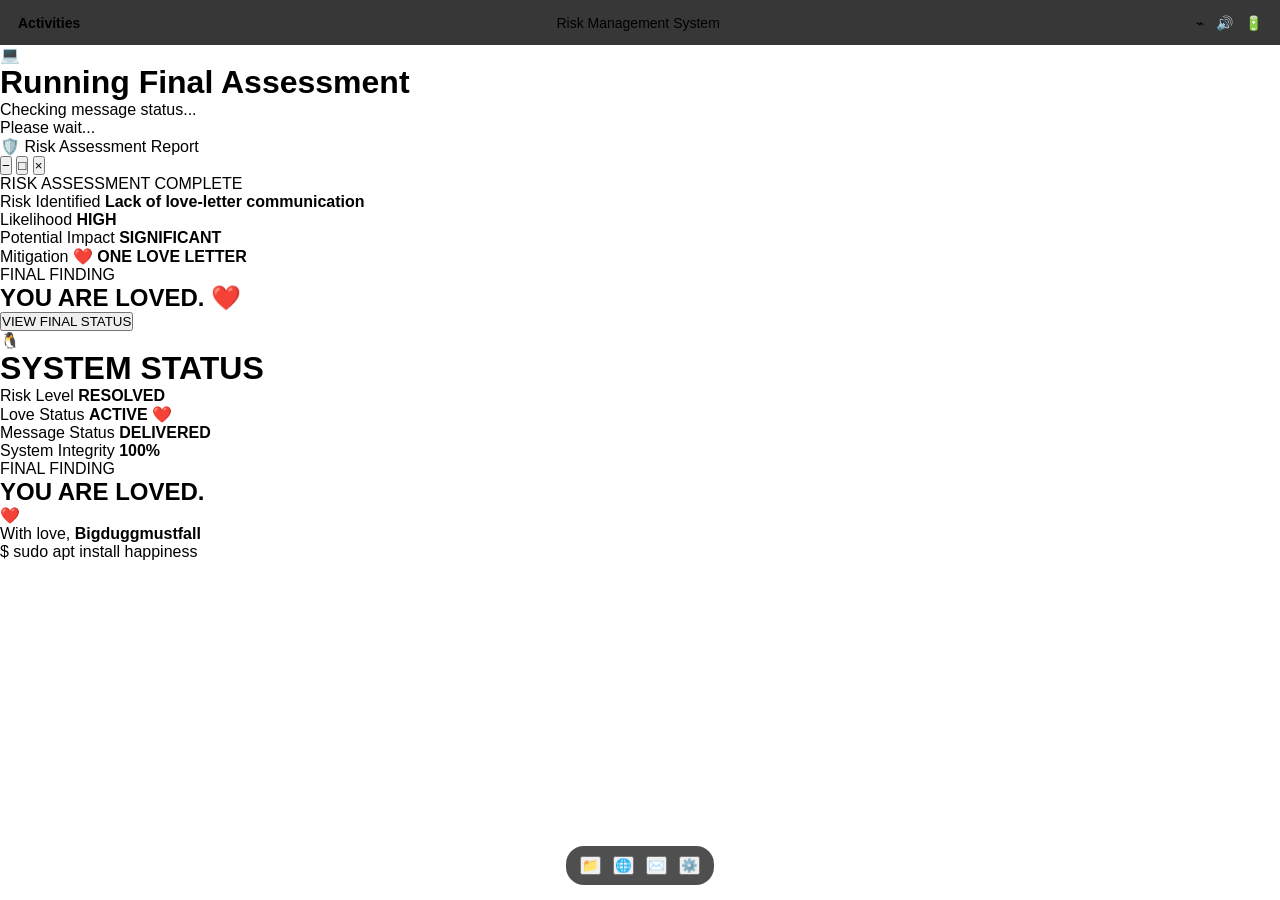
==== assessment.html @ c5eb0848 "Create assessment.html" ====
<!DOCTYPE html>
<html lang="en">

<head>

    <meta charset="UTF-8">

    <meta
        name="viewport"
        content="width=device-width, initial-scale=1.0"
    >

    <title>Risk Assessment</title>

    <link rel="stylesheet" href="style.css">

</head>


<body>

    <div class="assessment-desktop">


        <!-- =========================
             TOP BAR
        ========================== -->

        <header class="top-bar">

            <div class="activities">
                Activities
            </div>

            <div class="top-title">
                Risk Management System
            </div>

            <div class="system-icons">

                <span>⌁</span>
                <span>🔊</span>
                <span>🔋</span>

            </div>

        </header>


        <!-- =========================
             ASSESSMENT
        ========================== -->

        <main class="assessment-container">


            <div
                id="analysis-screen"
                class="analysis-screen"
            >

                <div class="terminal-icon">
                    💻
                </div>


                <h1>
                    Running Final Assessment
                </h1>


                <p id="analysis-text">
                    Checking message status...
                </p>


                <div class="analysis-loader">

                    <div id="analysis-progress"></div>

                </div>


                <p class="small-text">
                    Please wait...
                </p>

            </div>


            <!-- =========================
                 RESULT
            ========================== -->

            <div
                id="assessment-result"
                class="assessment-result hidden"
            >

                <div class="result-window">


                    <div class="window-header">

                        <div class="window-title">

                            🛡️ Risk Assessment Report

                        </div>

                        <div class="window-buttons">

                            <button>−</button>
                            <button>□</button>
                            <button>×</button>

                        </div>

                    </div>


                    <div class="report-content">

                        <div class="report-title">

                            RISK ASSESSMENT COMPLETE

                        </div>


                        <div class="report-line"></div>


                        <div class="report-item">

                            <span>
                                Risk Identified
                            </span>

                            <strong>
                                Lack of love-letter
                                communication
                            </strong>

                        </div>


                        <div class="report-item">

                            <span>
                                Likelihood
                            </span>

                            <strong>
                                HIGH
                            </strong>

                        </div>


                        <div class="report-item">

                            <span>
                                Potential Impact
                            </span>

                            <strong>
                                SIGNIFICANT
                            </strong>

                        </div>


                        <div class="report-item">

                            <span>
                                Mitigation
                            </span>

                            <strong>
                                ❤️ ONE LOVE LETTER
                            </strong>

                        </div>


                        <div class="report-line"></div>


                        <div class="final-status">

                            <p>
                                FINAL FINDING
                            </p>

                            <h2>
                                YOU ARE LOVED. ❤️
                            </h2>

                        </div>


                        <button
                            class="final-button"
                            onclick="showFinalMessage()"
                        >
                            VIEW FINAL STATUS
                        </button>

                    </div>

                </div>

            </div>


            <!-- =========================
                 FINAL MESSAGE
            ========================== -->

            <div
                id="final-message"
                class="final-message hidden"
            >

                <div class="final-window">

                    <div class="final-linux-logo">
                        🐧
                    </div>


                    <h1>
                        SYSTEM STATUS
                    </h1>


                    <div class="status-list">

                        <div>
                            <span>
                                Risk Level
                            </span>

                            <strong>
                                RESOLVED
                            </strong>
                        </div>


                        <div>
                            <span>
                                Love Status
                            </span>

                            <strong>
                                ACTIVE ❤️
                            </strong>
                        </div>


                        <div>
                            <span>
                                Message Status
                            </span>

                            <strong>
                                DELIVERED
                            </strong>
                        </div>


                        <div>
                            <span>
                                System Integrity
                            </span>

                            <strong>
                                100%
                            </strong>
                        </div>

                    </div>


                    <div class="final-finding">

                        <p>
                            FINAL FINDING
                        </p>

                        <h2>
                            YOU ARE LOVED.
                        </h2>

                        <span>
                            ❤️
                        </span>

                    </div>


                    <div class="signature-final">

                        With love,

                        <strong>
                            Bigduggmustfall
                        </strong>

                    </div>


                    <div class="terminal-easter-egg">

                        <span>
                            $
                        </span>

                        sudo apt install happiness

                    </div>

                </div>

            </div>

        </main>


        <!-- Dock -->

        <nav class="dock">

            <button>📁</button>
            <button>🌐</button>
            <button>✉️</button>
            <button>⚙️</button>

        </nav>

    </div>


    <script src="script.js"></script>

</body>

</html>
---- style.css ----
* {
    margin: 0;
    padding: 0;
    box-sizing: border-box;
}

body {
    font-family: Arial, sans-serif;
    overflow: hidden;
}

.desktop {
    width: 100vw;
    height: 100vh;

    background: linear-gradient(
        135deg,
        #302b63,
        #24243e
    );

    color: white;

    position: relative;
}


/* =========================
   TOP BAR
========================= */

.top-bar {
    height: 45px;

    background: rgba(20, 20, 20, 0.85);

    display: flex;
    align-items: center;
    justify-content: space-between;

    padding: 0 18px;

    font-size: 14px;
}

.activities {
    font-weight: bold;
}

.system-icons {
    display: flex;
    gap: 12px;
}


/* =========================
   WELCOME MESSAGE
========================= */

.welcome {

    position: absolute;

    top: 45%;
    left: 50%;

    transform: translate(-50%, -50%);

    text-align: center;

    width: 90%;
}

.welcome h1 {

    font-size: clamp(28px, 8vw, 48px);

    font-weight: 400;

    margin-bottom: 10px;
}

.welcome p {

    font-size: 28px;

    margin-bottom: 30px;
}


/* =========================
   MESSAGE ICON
========================= */

.message-icon {

    position: relative;

    border: none;

    background: transparent;

    color: white;

    cursor: pointer;

    display: flex;

    flex-direction: column;

    align-items: center;

    margin: auto;
}

.mail-icon {

    width: 75px;
    height: 75px;

    background: rgba(255,255,255,0.12);

    border-radius: 16px;

    display: flex;

    align-items: center;
    justify-content: center;

    font-size: 38px;

    transition: 0.2s;
}

.message-icon:hover .mail-icon {

    transform: scale(1.08);

    background: rgba(255,255,255,0.2);
}

.message-count {

    position: absolute;

    top: -8px;
    right: -8px;

    width: 25px;
    height: 25px;

    border-radius: 50%;

    background: #e74c3c;

    display: flex;

    align-items: center;
    justify-content: center;

    font-size: 13px;

    font-weight: bold;
}

.message-text {

    margin-top: 10px;

    font-size: 14px;
}


/* =========================
   DOCK
========================= */

.dock {

    position: absolute;

    bottom: 15px;

    left: 50%;

    transform: translateX(-50%);

    display: flex;

    gap: 12px;

    padding: 10px 14px;

    background: rgba(20,20,20,0.75);

    border-radius: 18px;
}

.dock-icon {

    width: 42px;
    height: 42px;

    display: flex;

    align-items: center;
    justify-content: center;

    background: rgba(255,255,255,0.1);

    border-radius: 10px;

    font-size: 20px;
}


/* =========================
   NOTIFICATION
========================= */

.notification {

    position: absolute;

    top: 60px;

    right: 15px;

    width: min(360px, calc(100% - 30px));

    background: rgba(25,25,25,0.96);

    border-radius: 12px;

    padding: 18px;

    box-shadow: 0 10px 30px rgba(0,0,0,0.4);

    transform: translateY(-150%);

    transition: transform 0.4s ease;

    z-index: 10;
}

.notification.show {

    transform: translateY(0);
}

.notification-title {

    font-size: 13px;

    font-weight: bold;

    margin-bottom: 12px;
}

.notification-body {

    font-size: 14px;

    line-height: 1.5;
}

.notification-body p {

    margin-top: 8px;
}

.notification button {

    margin-top: 15px;

    width: 100%;

    padding: 11px;

    border: none;

    border-radius: 7px;

    background: #ffffff;

    color: #222;

    font-weight: bold;

    cursor: pointer;
}
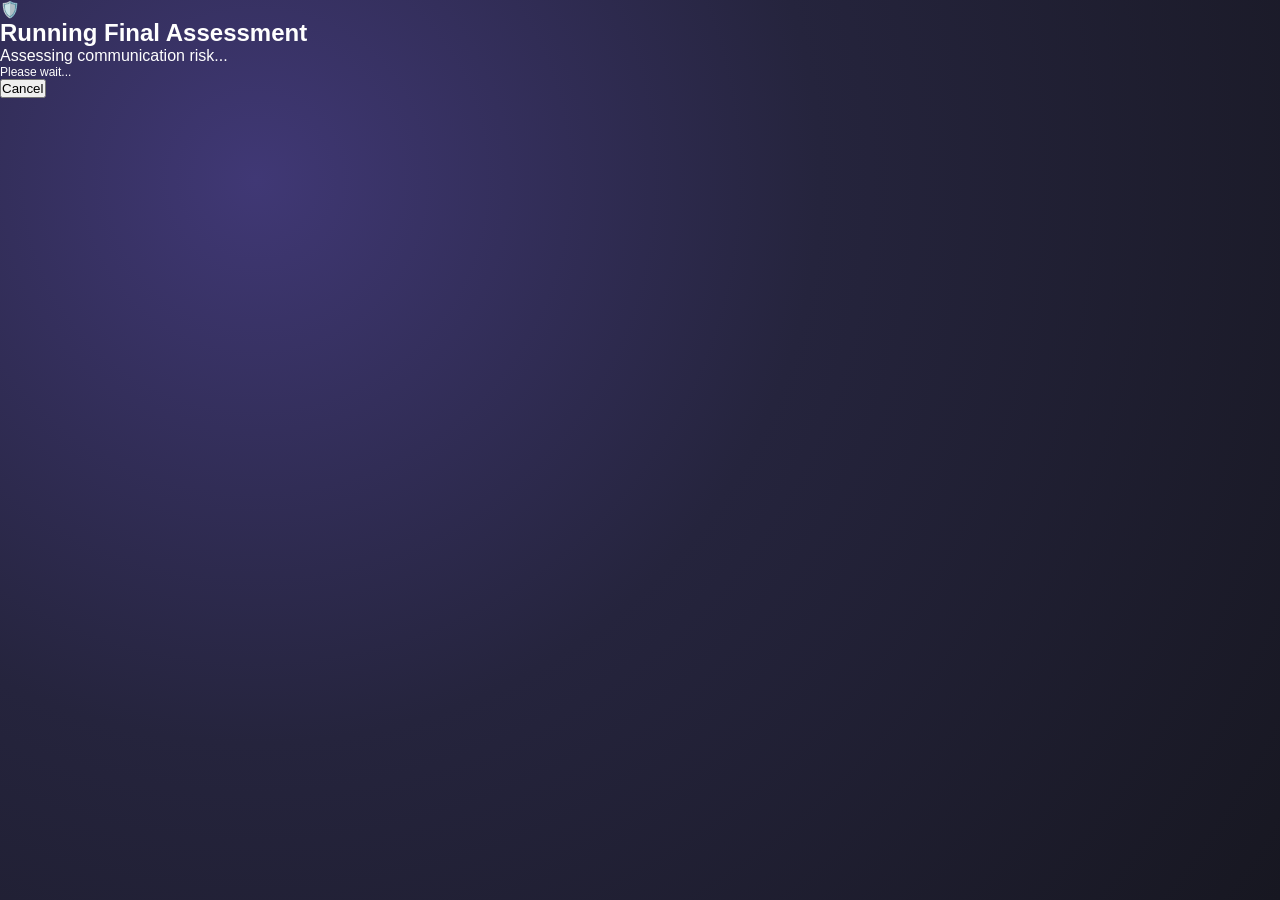
==== commit d3d4f01e: "Update assessment.html" ====
--- a/assessment.html
+++ b/assessment.html
@@ -1,349 +1,102 @@
 <!DOCTYPE html>
 <html lang="en">
-
 <head>
-
     <meta charset="UTF-8">
-
-    <meta
-        name="viewport"
-        content="width=device-width, initial-scale=1.0"
-    >
-
+    <meta name="viewport" content="width=device-width, initial-scale=1.0">
     <title>Risk Assessment</title>
-
     <link rel="stylesheet" href="style.css">
-
 </head>
 
+<body data-page="assessment">
 
-<body>
+    <div id="desktop" class="desktop">
 
-    <div class="assessment-desktop">
+        <section class="window" id="assess-window"
+                 data-title="Risk Assessment" data-icon="🛡️" data-static>
 
+            <div class="win-body">
 
-        <!-- =========================
-             TOP BAR
-        ========================== -->
-
-        <header class="top-bar">
-
-            <div class="activities">
-                Activities
-            </div>
-
-            <div class="top-title">
-                Risk Management System
-            </div>
-
-            <div class="system-icons">
-
-                <span>⌁</span>
-                <span>🔊</span>
-                <span>🔋</span>
-
-            </div>
-
-        </header>
-
-
-        <!-- =========================
-             ASSESSMENT
-        ========================== -->
-
-        <main class="assessment-container">
-
-
-            <div
-                id="analysis-screen"
-                class="analysis-screen"
-            >
-
-                <div class="terminal-icon">
-                    💻
+                <!-- ANALYSIS -->
+                <div id="analysis-screen" class="panel">
+                    <div class="big-icon">🛡️</div>
+                    <h1>Running Final Assessment</h1>
+                    <p id="analysis-text">Checking message status...</p>
+                    <div class="progress"><div id="analysis-progress"></div></div>
+                    <p class="small-text">Please wait...</p>
+                    <button class="btn" id="btn-cancel">Cancel</button>
                 </div>
 
+                <!-- RESULT -->
+                <div id="assessment-result" class="panel report hidden">
+                    <div class="report-title">RISK ASSESSMENT COMPLETE</div>
+                    <div class="report-line"></div>
 
-                <h1>
-                    Running Final Assessment
-                </h1>
+                    <div class="report-item">
+                        <span>Risk Identified</span>
+                        <strong>Lack of love-letter communication</strong>
+                    </div>
+                    <div class="report-item">
+                        <span>Likelihood</span>
+                        <strong>HIGH</strong>
+                    </div>
+                    <div class="report-item">
+                        <span>Potential Impact</span>
+                        <strong>SIGNIFICANT</strong>
+                    </div>
+                    <div class="report-item">
+                        <span>Mitigation</span>
+                        <strong>❤️ ONE LOVE LETTER</strong>
+                    </div>
 
+                    <div class="report-line"></div>
 
-                <p id="analysis-text">
-                    Checking message status...
-                </p>
+                    <div class="final-status">
+                        <p>FINAL FINDING</p>
+                        <h2>YOU ARE LOVED. ❤️</h2>
+                    </div>
 
-
-                <div class="analysis-loader">
-
-                    <div id="analysis-progress"></div>
-
+                    <button class="btn btn-primary wide" id="btn-final">VIEW FINAL STATUS</button>
                 </div>
 
+                <!-- FINAL STATUS -->
+                <div id="final-message" class="panel hidden">
+                    <div class="big-icon">🪟</div>
+                    <h1>SYSTEM STATUS</h1>
 
-                <p class="small-text">
-                    Please wait...
-                </p>
-
-            </div>
-
-
-            <!-- =========================
-                 RESULT
-            ========================== -->
-
-            <div
-                id="assessment-result"
-                class="assessment-result hidden"
-            >
-
-                <div class="result-window">
-
-
-                    <div class="window-header">
-
-                        <div class="window-title">
-
-                            🛡️ Risk Assessment Report
-
-                        </div>
-
-                        <div class="window-buttons">
-
-                            <button>−</button>
-                            <button>□</button>
-                            <button>×</button>
-
-                        </div>
-
+                    <div class="status-list">
+                        <div><span>Risk Level</span><strong>RESOLVED</strong></div>
+                        <div><span>Love Status</span><strong>ACTIVE ❤️</strong></div>
+                        <div><span>Message Status</span><strong>DELIVERED</strong></div>
+                        <div><span>System Integrity</span><strong>100%</strong></div>
                     </div>
 
-
-                    <div class="report-content">
-
-                        <div class="report-title">
-
-                            RISK ASSESSMENT COMPLETE
-
-                        </div>
-
-
-                        <div class="report-line"></div>
-
-
-                        <div class="report-item">
-
-                            <span>
-                                Risk Identified
-                            </span>
-
-                            <strong>
-                                Lack of love-letter
-                                communication
-                            </strong>
-
-                        </div>
-
-
-                        <div class="report-item">
-
-                            <span>
-                                Likelihood
-                            </span>
-
-                            <strong>
-                                HIGH
-                            </strong>
-
-                        </div>
-
-
-                        <div class="report-item">
-
-                            <span>
-                                Potential Impact
-                            </span>
-
-                            <strong>
-                                SIGNIFICANT
-                            </strong>
-
-                        </div>
-
-
-                        <div class="report-item">
-
-                            <span>
-                                Mitigation
-                            </span>
-
-                            <strong>
-                                ❤️ ONE LOVE LETTER
-                            </strong>
-
-                        </div>
-
-
-                        <div class="report-line"></div>
-
-
-                        <div class="final-status">
-
-                            <p>
-                                FINAL FINDING
-                            </p>
-
-                            <h2>
-                                YOU ARE LOVED. ❤️
-                            </h2>
-
-                        </div>
-
-
-                        <button
-                            class="final-button"
-                            onclick="showFinalMessage()"
-                        >
-                            VIEW FINAL STATUS
-                        </button>
-
+                    <div class="final-finding">
+                        <p>FINAL FINDING</p>
+                        <h2>YOU ARE LOVED.</h2>
+                        <span>❤️</span>
                     </div>
 
+                    <div class="signature-final">
+                        With love,
+                        <strong>Bigduggmustfall</strong>
+                    </div>
+
+                    <button class="egg" id="egg" title="Click me">
+                        <span>C:\&gt;</span> sudo apt install happiness
+                    </button>
+
+                    <div class="final-actions">
+                        <button class="btn" id="btn-reread">✉️ Read letter again</button>
+                        <button class="btn" id="btn-cmd">⬛ Command Prompt</button>
+                        <button class="btn" id="btn-replay">↺ Restart</button>
+                    </div>
                 </div>
 
             </div>
-
-
-            <!-- =========================
-                 FINAL MESSAGE
-            ========================== -->
-
-            <div
-                id="final-message"
-                class="final-message hidden"
-            >
-
-                <div class="final-window">
-
-                    <div class="final-linux-logo">
-                        🐧
-                    </div>
-
-
-                    <h1>
-                        SYSTEM STATUS
-                    </h1>
-
-
-                    <div class="status-list">
-
-                        <div>
-                            <span>
-                                Risk Level
-                            </span>
-
-                            <strong>
-                                RESOLVED
-                            </strong>
-                        </div>
-
-
-                        <div>
-                            <span>
-                                Love Status
-                            </span>
-
-                            <strong>
-                                ACTIVE ❤️
-                            </strong>
-                        </div>
-
-
-                        <div>
-                            <span>
-                                Message Status
-                            </span>
-
-                            <strong>
-                                DELIVERED
-                            </strong>
-                        </div>
-
-
-                        <div>
-                            <span>
-                                System Integrity
-                            </span>
-
-                            <strong>
-                                100%
-                            </strong>
-                        </div>
-
-                    </div>
-
-
-                    <div class="final-finding">
-
-                        <p>
-                            FINAL FINDING
-                        </p>
-
-                        <h2>
-                            YOU ARE LOVED.
-                        </h2>
-
-                        <span>
-                            ❤️
-                        </span>
-
-                    </div>
-
-
-                    <div class="signature-final">
-
-                        With love,
-
-                        <strong>
-                            Bigduggmustfall
-                        </strong>
-
-                    </div>
-
-
-                    <div class="terminal-easter-egg">
-
-                        <span>
-                            $
-                        </span>
-
-                        sudo apt install happiness
-
-                    </div>
-
-                </div>
-
-            </div>
-
-        </main>
-
-
-        <!-- Dock -->
-
-        <nav class="dock">
-
-            <button>📁</button>
-            <button>🌐</button>
-            <button>✉️</button>
-            <button>⚙️</button>
-
-        </nav>
+        </section>
 
     </div>
 
-
     <script src="script.js"></script>
-
 </body>
-
 </html>
--- a/style.css
+++ b/style.css
@@ -1,27 +1,177 @@
+/* =========================
+   GLOBAL
+========================= */
+
 * {
+
     margin: 0;
+
     padding: 0;
+
     box-sizing: border-box;
-}
+
+}
+
+
+html {
+
+    scroll-behavior: smooth;
+
+}
+
 
 body {
-    font-family: Arial, sans-serif;
+
+    font-family:
+        Arial,
+        Helvetica,
+        sans-serif;
+
+    overflow-x: hidden;
+
+}
+
+
+/* =========================
+   COMMON
+========================= */
+
+.hidden {
+
+    display: none !important;
+
+}
+
+
+button {
+
+    font-family: inherit;
+
+}
+
+
+/* =========================
+   BOOT SCREEN
+========================= */
+
+.boot-screen {
+
+    width: 100vw;
+
+    height: 100vh;
+
+    background:
+        radial-gradient(
+            circle at center,
+            #38316d,
+            #181827
+        );
+
+    color: white;
+
+    display: flex;
+
+    align-items: center;
+
+    justify-content: center;
+
+}
+
+
+.boot-content {
+
+    width: 85%;
+
+    max-width: 400px;
+
+    text-align: center;
+
+}
+
+
+.linux-logo {
+
+    font-size: 65px;
+
+    margin-bottom: 15px;
+
+}
+
+
+.boot-content h1 {
+
+    font-size: 25px;
+
+    letter-spacing: 4px;
+
+    margin-bottom: 10px;
+
+}
+
+
+.boot-content p {
+
+    color: #c7c7d8;
+
+    font-size: 14px;
+
+}
+
+
+.boot-loader {
+
+    width: 100%;
+
+    height: 7px;
+
+    background: #11111b;
+
+    border-radius: 20px;
+
     overflow: hidden;
-}
-
-.desktop {
-    width: 100vw;
-    height: 100vh;
-
-    background: linear-gradient(
-        135deg,
-        #302b63,
-        #24243e
-    );
+
+    margin: 25px 0 12px;
+
+}
+
+
+#boot-progress {
+
+    width: 0%;
+
+    height: 100%;
+
+    background: #ffffff;
+
+    transition: width 0.1s;
+
+}
+
+
+/* =========================
+   DESKTOP
+========================= */
+
+.desktop,
+.letter-desktop,
+.assessment-desktop {
+
+    min-height: 100vh;
+
+    width: 100%;
+
+    position: relative;
+
+    background:
+        radial-gradient(
+            circle at 20% 20%,
+            #403875,
+            #25243d 45%,
+            #171721
+        );
 
     color: white;
 
-    position: relative;
 }
 
 
@@ -30,71 +180,313 @@
 ========================= */
 
 .top-bar {
-    height: 45px;
-
-    background: rgba(20, 20, 20, 0.85);
+
+    height: 46px;
+
+    width: 100%;
+
+    background:
+        rgba(15, 15, 20, 0.88);
 
     display: flex;
+
     align-items: center;
+
     justify-content: space-between;
 
-    padding: 0 18px;
+    padding: 0 16px;
+
+    position: relative;
+
+    z-index: 20;
+
+    backdrop-filter: blur(12px);
+
+}
+
+
+.activities {
+
+    font-size: 13px;
+
+    font-weight: bold;
+
+}
+
+
+.top-title {
+
+    position: absolute;
+
+    left: 50%;
+
+    transform: translateX(-50%);
+
+    font-size: 12px;
+
+    color: #cfcfe0;
+
+}
+
+
+.system-icons {
+
+    display: flex;
+
+    gap: 10px;
+
+    font-size: 13px;
+
+}
+
+
+/* =========================
+   HOME
+========================= */
+
+.desktop-content {
+
+    min-height: calc(100vh - 46px);
+
+    display: flex;
+
+    flex-direction: column;
+
+    align-items: center;
+
+    justify-content: center;
+
+    padding: 30px 20px 100px;
+
+}
+
+
+.welcome-text {
+
+    text-align: center;
+
+    margin-bottom: 30px;
+
+}
+
+
+.welcome-text h1 {
+
+    font-size:
+        clamp(30px, 9vw, 52px);
+
+    font-weight: 300;
+
+    letter-spacing: -1px;
+
+}
+
+
+.welcome-text p {
+
+    font-size: 28px;
+
+    margin-top: 10px;
+
+}
+
+
+/* =========================
+   MESSAGE
+========================= */
+
+.message-icon {
+
+    border: none;
+
+    background: transparent;
+
+    color: white;
+
+    cursor: pointer;
+
+    display: flex;
+
+    flex-direction: column;
+
+    align-items: center;
+
+    -webkit-tap-highlight-color:
+        transparent;
+
+}
+
+
+.mail-container {
+
+    position: relative;
+
+}
+
+
+.mail-icon {
+
+    width: 80px;
+
+    height: 80px;
+
+    border-radius: 18px;
+
+    background:
+        rgba(255,255,255,0.12);
+
+    display: flex;
+
+    align-items: center;
+
+    justify-content: center;
+
+    font-size: 38px;
+
+    box-shadow:
+        0 12px 35px
+        rgba(0,0,0,0.25);
+
+    transition:
+        transform 0.2s,
+        background 0.2s;
+
+}
+
+
+.message-icon:hover .mail-icon {
+
+    transform: translateY(-4px);
+
+    background:
+        rgba(255,255,255,0.18);
+
+}
+
+
+.message-icon:active .mail-icon {
+
+    transform: scale(0.95);
+
+}
+
+
+.message-count {
+
+    position: absolute;
+
+    top: -7px;
+
+    right: -7px;
+
+    width: 26px;
+
+    height: 26px;
+
+    border-radius: 50%;
+
+    background: #e74c3c;
+
+    display: flex;
+
+    align-items: center;
+
+    justify-content: center;
+
+    font-size: 13px;
+
+    font-weight: bold;
+
+}
+
+
+.message-label {
+
+    margin-top: 12px;
 
     font-size: 14px;
-}
-
-.activities {
+
+    color: #ddd;
+
+}
+
+
+/* =========================
+   NOTIFICATION
+========================= */
+
+.notification {
+
+    position: fixed;
+
+    top: 60px;
+
+    right: 15px;
+
+    width:
+        min(370px, calc(100% - 30px));
+
+    background:
+        rgba(28, 28, 36, 0.97);
+
+    border:
+        1px solid
+        rgba(255,255,255,0.12);
+
+    border-radius: 12px;
+
+    box-shadow:
+        0 20px 50px
+        rgba(0,0,0,0.5);
+
+    overflow: hidden;
+
+    transform:
+        translateY(-150%);
+
+    opacity: 0;
+
+    transition:
+        transform 0.4s ease,
+        opacity 0.4s ease;
+
+    z-index: 100;
+
+}
+
+
+.notification.show {
+
+    transform:
+        translateY(0);
+
+    opacity: 1;
+
+}
+
+
+.notification-header {
+
+    padding: 14px 15px;
+
+    display: flex;
+
+    justify-content: space-between;
+
+    align-items: center;
+
+    font-size: 12px;
+
     font-weight: bold;
-}
-
-.system-icons {
-    display: flex;
-    gap: 12px;
-}
-
-
-/* =========================
-   WELCOME MESSAGE
-========================= */
-
-.welcome {
-
-    position: absolute;
-
-    top: 45%;
-    left: 50%;
-
-    transform: translate(-50%, -50%);
-
-    text-align: center;
-
-    width: 90%;
-}
-
-.welcome h1 {
-
-    font-size: clamp(28px, 8vw, 48px);
-
-    font-weight: 400;
-
-    margin-bottom: 10px;
-}
-
-.welcome p {
-
-    font-size: 28px;
-
-    margin-bottom: 30px;
-}
-
-
-/* =========================
-   MESSAGE ICON
-========================= */
-
-.message-icon {
-
-    position: relative;
+
+    border-bottom:
+        1px solid
+        rgba(255,255,255,0.08);
+
+}
+
+
+.notification-close {
 
     border: none;
 
@@ -102,72 +494,102 @@
 
     color: white;
 
+    font-size: 20px;
+
     cursor: pointer;
 
-    display: flex;
-
-    flex-direction: column;
-
-    align-items: center;
-
-    margin: auto;
-}
-
-.mail-icon {
-
-    width: 75px;
-    height: 75px;
-
-    background: rgba(255,255,255,0.12);
-
-    border-radius: 16px;
-
-    display: flex;
-
-    align-items: center;
-    justify-content: center;
-
-    font-size: 38px;
-
-    transition: 0.2s;
-}
-
-.message-icon:hover .mail-icon {
-
-    transform: scale(1.08);
-
-    background: rgba(255,255,255,0.2);
-}
-
-.message-count {
-
-    position: absolute;
-
-    top: -8px;
-    right: -8px;
-
-    width: 25px;
-    height: 25px;
-
-    border-radius: 50%;
-
-    background: #e74c3c;
-
-    display: flex;
-
-    align-items: center;
-    justify-content: center;
+}
+
+
+.notification-body {
+
+    padding: 18px;
+
+}
+
+
+.notification-body h3 {
+
+    font-size: 15px;
+
+    line-height: 1.5;
+
+    margin-bottom: 15px;
+
+}
+
+
+.notification-body p {
 
     font-size: 13px;
 
+    line-height: 1.6;
+
+    color: #d5d5df;
+
+    margin-top: 14px;
+
+}
+
+
+.risk-box {
+
+    padding: 14px;
+
+    background:
+        rgba(231, 76, 60, 0.12);
+
+    border:
+        1px solid
+        rgba(231, 76, 60, 0.25);
+
+    border-radius: 8px;
+
+}
+
+
+.risk-label {
+
+    font-size: 10px;
+
+    color: #aaa;
+
+    letter-spacing: 1px;
+
+}
+
+
+.risk-value {
+
+    font-size: 18px;
+
     font-weight: bold;
-}
-
-.message-text {
-
-    margin-top: 10px;
-
-    font-size: 14px;
+
+    margin-top: 4px;
+
+}
+
+
+.review-button {
+
+    width: 100%;
+
+    padding: 13px;
+
+    margin-top: 18px;
+
+    border: none;
+
+    border-radius: 7px;
+
+    background: white;
+
+    color: #222;
+
+    font-weight: bold;
+
+    cursor: pointer;
+
 }
 
 
@@ -177,9 +599,9 @@
 
 .dock {
 
-    position: absolute;
-
-    bottom: 15px;
+    position: fixed;
+
+    bottom: 14px;
 
     left: 50%;
 
@@ -187,105 +609,850 @@
 
     display: flex;
 
-    gap: 12px;
-
-    padding: 10px 14px;
-
-    background: rgba(20,20,20,0.75);
-
-    border-radius: 18px;
-}
-
-.dock-icon {
+    gap: 8px;
+
+    padding: 8px;
+
+    background:
+        rgba(20,20,25,0.82);
+
+    border:
+        1px solid
+        rgba(255,255,255,0.1);
+
+    border-radius: 16px;
+
+    backdrop-filter: blur(15px);
+
+    z-index: 30;
+
+}
+
+
+.dock button {
 
     width: 42px;
+
     height: 42px;
 
+    border: none;
+
+    border-radius: 10px;
+
+    background:
+        rgba(255,255,255,0.08);
+
+    font-size: 19px;
+
+    cursor: pointer;
+
+}
+
+
+/* =========================
+   MAIL WINDOW
+========================= */
+
+.letter-desktop {
+
+    min-height: 100vh;
+
+    padding-bottom: 100px;
+
+}
+
+
+.mail-window {
+
+    width:
+        min(850px, 94%);
+
+    margin:
+        35px auto 50px;
+
+    background: white;
+
+    color: #222;
+
+    border-radius: 10px;
+
+    overflow: hidden;
+
+    box-shadow:
+        0 25px 70px
+        rgba(0,0,0,0.5);
+
+}
+
+
+.window-header {
+
+    height: 46px;
+
+    background: #292933;
+
+    color: white;
+
     display: flex;
 
     align-items: center;
+
+    justify-content: space-between;
+
+    padding: 0 12px;
+
+}
+
+
+.window-title {
+
+    font-size: 13px;
+
+    font-weight: bold;
+
+}
+
+
+.window-buttons {
+
+    display: flex;
+
+    gap: 5px;
+
+}
+
+
+.window-buttons button {
+
+    width: 25px;
+
+    height: 25px;
+
+    border: none;
+
+    border-radius: 5px;
+
+    background:
+        rgba(255,255,255,0.08);
+
+    color: white;
+
+    cursor: pointer;
+
+}
+
+
+.message-info {
+
+    background: #eeeeee;
+
+    padding: 15px;
+
+    border-bottom:
+        1px solid #d5d5d5;
+
+    font-size: 13px;
+
+    line-height: 1.8;
+
+}
+
+
+.message-info strong {
+
+    margin-right: 5px;
+
+}
+
+
+.letter-content {
+
+    padding:
+        35px 32px 45px;
+
+    background: #fff;
+
+    font-family:
+        Georgia,
+        "Times New Roman",
+        serif;
+
+    font-size: 18px;
+
+    line-height: 1.8;
+
+}
+
+
+.letter-content p {
+
+    margin-bottom: 25px;
+
+}
+
+
+.letter-greeting {
+
+    font-size: 22px;
+
+}
+
+
+.important-message {
+
+    font-size: 27px;
+
+    font-weight: bold;
+
+    text-align: center;
+
+    margin:
+        45px 0 !important;
+
+}
+
+
+.heart {
+
+    text-align: center;
+
+    font-size: 30px;
+
+}
+
+
+.letter-ending {
+
+    margin-top: 50px;
+
+}
+
+
+.signature {
+
+    font-size: 21px;
+
+    font-weight: bold;
+
+}
+
+
+.window-status {
+
+    background: #eeeeee;
+
+    border-top:
+        1px solid #d5d5d5;
+
+    padding: 8px 12px;
+
+    display: flex;
+
+    justify-content: space-between;
+
+    font-size: 11px;
+
+    color: #666;
+
+}
+
+
+/* =========================
+   CONTINUE
+========================= */
+
+.continue-container {
+
+    text-align: center;
+
+    margin-bottom: 80px;
+
+}
+
+
+.continue-button {
+
+    border: none;
+
+    padding: 13px 25px;
+
+    border-radius: 8px;
+
+    background: white;
+
+    color: #222;
+
+    font-weight: bold;
+
+    cursor: pointer;
+
+}
+
+
+/* =========================
+   ASSESSMENT
+========================= */
+
+.assessment-desktop {
+
+    min-height: 100vh;
+
+}
+
+
+.assessment-container {
+
+    min-height:
+        calc(100vh - 46px);
+
+    display: flex;
+
+    align-items: center;
+
     justify-content: center;
 
-    background: rgba(255,255,255,0.1);
+    padding:
+        30px 18px 100px;
+
+}
+
+
+.analysis-screen {
+
+    width:
+        min(500px, 100%);
+
+    text-align: center;
+
+}
+
+
+.terminal-icon {
+
+    font-size: 55px;
+
+    margin-bottom: 20px;
+
+}
+
+
+.analysis-screen h1 {
+
+    font-size: 23px;
+
+    margin-bottom: 12px;
+
+}
+
+
+.analysis-screen p {
+
+    color: #c9c9d5;
+
+    font-size: 14px;
+
+}
+
+
+.analysis-loader {
+
+    width: 100%;
+
+    height: 8px;
+
+    background: #11111a;
+
+    border-radius: 20px;
+
+    overflow: hidden;
+
+    margin: 25px 0 12px;
+
+}
+
+
+#analysis-progress {
+
+    width: 0%;
+
+    height: 100%;
+
+    background: white;
+
+}
+
+
+.small-text {
+
+    font-size: 12px !important;
+
+}
+
+
+/* =========================
+   RESULT WINDOW
+========================= */
+
+.result-window {
+
+    width:
+        min(650px, 100%);
+
+    background: white;
+
+    color: #222;
 
     border-radius: 10px;
 
+    overflow: hidden;
+
+    box-shadow:
+        0 25px 70px
+        rgba(0,0,0,0.5);
+
+}
+
+
+.report-content {
+
+    padding: 28px;
+
+}
+
+
+.report-title {
+
+    font-size: 16px;
+
+    font-weight: bold;
+
+    letter-spacing: 1px;
+
+}
+
+
+.report-line {
+
+    height: 1px;
+
+    background: #ddd;
+
+    margin: 20px 0;
+
+}
+
+
+.report-item {
+
+    display: flex;
+
+    flex-direction: column;
+
+    gap: 5px;
+
+    padding: 13px 0;
+
+    border-bottom:
+        1px solid #eee;
+
+}
+
+
+.report-item span {
+
+    color: #777;
+
+    font-size: 12px;
+
+}
+
+
+.report-item strong {
+
+    font-size: 15px;
+
+}
+
+
+.final-status {
+
+    text-align: center;
+
+    padding: 20px 0;
+
+}
+
+
+.final-status p {
+
+    font-size: 11px;
+
+    color: #777;
+
+    letter-spacing: 2px;
+
+}
+
+
+.final-status h2 {
+
+    font-size:
+        clamp(25px, 7vw, 38px);
+
+    margin-top: 10px;
+
+}
+
+
+.final-button {
+
+    width: 100%;
+
+    padding: 13px;
+
+    border: none;
+
+    border-radius: 7px;
+
+    background: #222;
+
+    color: white;
+
+    font-weight: bold;
+
+    cursor: pointer;
+
+}
+
+
+/* =========================
+   FINAL MESSAGE
+========================= */
+
+.final-message {
+
+    width: 100%;
+
+}
+
+
+.final-window {
+
+    width:
+        min(550px, 100%);
+
+    text-align: center;
+
+    padding: 30px 20px;
+
+}
+
+
+.final-linux-logo {
+
+    font-size: 65px;
+
+    margin-bottom: 10px;
+
+}
+
+
+.final-window h1 {
+
     font-size: 20px;
+
+    letter-spacing: 3px;
+
+    margin-bottom: 30px;
+
+}
+
+
+.status-list {
+
+    background:
+        rgba(255,255,255,0.06);
+
+    border:
+        1px solid
+        rgba(255,255,255,0.1);
+
+    border-radius: 10px;
+
+    overflow: hidden;
+
+    text-align: left;
+
+}
+
+
+.status-list div {
+
+    display: flex;
+
+    justify-content: space-between;
+
+    gap: 20px;
+
+    padding: 15px;
+
+    border-bottom:
+        1px solid
+        rgba(255,255,255,0.08);
+
+    font-size: 13px;
+
+}
+
+
+.status-list div:last-child {
+
+    border-bottom: none;
+
+}
+
+
+.status-list span {
+
+    color: #aaa;
+
+}
+
+
+.status-list strong {
+
+    text-align: right;
+
+}
+
+
+.final-finding {
+
+    margin-top: 35px;
+
+}
+
+
+.final-finding p {
+
+    font-size: 10px;
+
+    letter-spacing: 3px;
+
+    color: #aaa;
+
+}
+
+
+.final-finding h2 {
+
+    font-size:
+        clamp(30px, 9vw, 48px);
+
+    margin-top: 10px;
+
+}
+
+
+.final-finding span {
+
+    display: block;
+
+    font-size: 30px;
+
+    margin-top: 10px;
+
+}
+
+
+.signature-final {
+
+    margin-top: 45px;
+
+    color: #c8c8d5;
+
+    line-height: 2;
+
+}
+
+
+.signature-final strong {
+
+    display: block;
+
+    color: white;
+
+    font-size: 18px;
+
+}
+
+
+.terminal-easter-egg {
+
+    margin-top: 45px;
+
+    padding: 12px;
+
+    background:
+        rgba(0,0,0,0.25);
+
+    border-radius: 7px;
+
+    color: #aaa;
+
+    font-family:
+        monospace;
+
+    font-size: 11px;
+
+}
+
+
+.terminal-easter-egg span {
+
+    color: white;
+
 }
 
 
 /* =========================
-   NOTIFICATION
+   MOBILE
 ========================= */
 
-.notification {
-
-    position: absolute;
-
-    top: 60px;
-
-    right: 15px;
-
-    width: min(360px, calc(100% - 30px));
-
-    background: rgba(25,25,25,0.96);
-
-    border-radius: 12px;
-
-    padding: 18px;
-
-    box-shadow: 0 10px 30px rgba(0,0,0,0.4);
-
-    transform: translateY(-150%);
-
-    transition: transform 0.4s ease;
-
-    z-index: 10;
-}
-
-.notification.show {
-
-    transform: translateY(0);
-}
-
-.notification-title {
-
-    font-size: 13px;
-
-    font-weight: bold;
-
-    margin-bottom: 12px;
-}
-
-.notification-body {
-
-    font-size: 14px;
-
-    line-height: 1.5;
-}
-
-.notification-body p {
-
-    margin-top: 8px;
-}
-
-.notification button {
-
-    margin-top: 15px;
-
-    width: 100%;
-
-    padding: 11px;
-
-    border: none;
-
-    border-radius: 7px;
-
-    background: #ffffff;
-
-    color: #222;
-
-    font-weight: bold;
-
-    cursor: pointer;
-}
+@media (max-width: 600px) {
+
+
+    .top-bar {
+
+        padding:
+            0 12px;
+
+    }
+
+
+    .activities {
+
+        font-size: 12px;
+
+    }
+
+
+    .system-icons {
+
+        gap: 7px;
+
+        font-size: 11px;
+
+    }
+
+
+    .top-title {
+
+        font-size: 11px;
+
+    }
+
+
+    .welcome-text h1 {
+
+        font-size: 34px;
+
+    }
+
+
+    .notification {
+
+        top: 55px;
+
+    }
+
+
+    .mail-window {
+
+        width: 94%;
+
+        margin:
+            22px auto 40px;
+
+        border-radius: 8px;
+
+    }
+
+
+    .message-info {
+
+        padding: 13px;
+
+        font-size: 12px;
+
+    }
+
+
+    .letter-content {
+
+        padding:
+            28px 20px 35px;
+
+        font-size: 17px;
+
+        line-height: 1.8;
+
+    }
+
+
+    .letter-content p {
+
+        margin-bottom: 23px;
+
+    }
+
+
+    .important-message {
+
+        font-size: 25px;
+
+        margin:
+            35px 0 !important;
+
+    }
+
+
+    .report-content {
+
+        padding: 22px 18px;
+
+    }
+
+
+    .report-item {
+
+        padding: 12px 0;
+
+    }
+
+
+    .status-list div {
+
+        font-size: 12px;
+
+        padding: 13px;
+
+    }
+
+
+    .dock {
+
+        bottom: 10px;
+
+    }
+
+
+    .dock button {
+
+        width: 40px;
+
+        height: 40px;
+
+    }
+
+}
